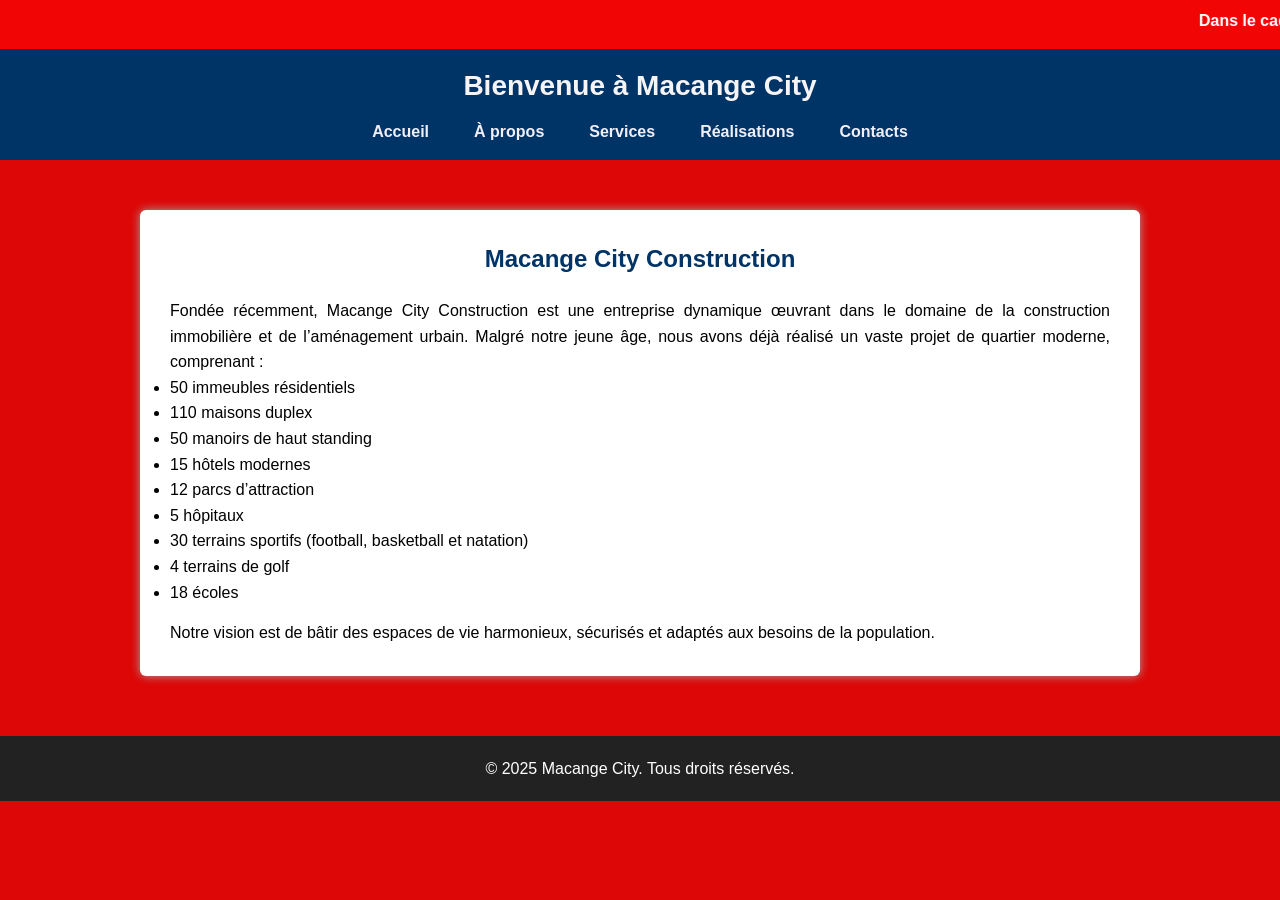
==== apropos.html @ 3fd9ee54 "Add files via upload" ====
<!DOCTYPE html>
<html lang="fr">
<head>
    <meta charset="UTF-8">
    <title>À propos - Macange City Construction</title>
    <link rel="stylesheet" href="apropos.css">
</head>
<body>

<!-- Bande roulante -->
<div class="marquee"> 
    <marquee behavior="scroll" direction="left" scrollamount="6">
        Dans le cadre de notre nouveau projet Goat City, Macange City Construction
        vous invite à faire partie des 200 premiers habitants.
    </marquee>
</div>

<!-- Menu horizontal -->
<header class="navbar">
    <h1>Bienvenue à Macange City</h1>
    <nav>  
        <ul>
            <li><a href="index.html">Accueil</a></li>
            <li><a href="apropos.html">À propos</a></li>
            <li><a href="services.html">Services</a></li>
            <li><a href="realisations.html">Réalisations</a></li>
            <li><a href="contact.html">Contacts</a></li>
        </ul>
    </nav>
</header>

<!-- CONTENU -->
<section class="hero">
    <h2>Macange City Construction</h2>

    <p>
        Fondée récemment, Macange City Construction est une entreprise dynamique
        œuvrant dans le domaine de la construction immobilière et de l’aménagement urbain.
        Malgré notre jeune âge, nous avons déjà réalisé un vaste projet de quartier moderne,
        comprenant :
    </p>

    <ul>
        <li>50 immeubles résidentiels</li> 
        <li>110 maisons duplex</li>
        <li>50 manoirs de haut standing</li>
        <li>15 hôtels modernes</li>
        <li>12 parcs d’attraction</li>
        <li>5 hôpitaux</li>
        <li>30 terrains sportifs (football, basketball et natation)</li>
        <li>4 terrains de golf</li>
        <li>18 écoles</li>
    </ul>

    <p>
        Notre vision est de bâtir des espaces de vie harmonieux,
        sécurisés et adaptés aux besoins de la population.
    </p>
</section>

<footer>
    <p>&copy; 2025 Macange City. Tous droits réservés.</p>
</footer>

</body>
</html>
---- apropos.css ----
/* =========================
   RESET GÉNÉRAL
========================= */
* {
    margin: 0;
    padding: 0;
    box-sizing: border-box;
}

body {
    font-family: Arial, Helvetica, sans-serif;
    background-color: #dd0707;
    color: #010101;
    line-height: 1.6;
}

/* =========================
   BANDE ROULANTE
========================= */
.marquee {
    width: 100%;
    background-color: #f20505;
    color: #fff;
    padding: 8px 0;
    font-weight: bold;
}

/* =========================
   MENU HORIZONTAL
========================= */
.navbar {
    background-color: #003366;
    color: rgb(246, 244, 244);
    padding: 15px 40px;
    text-align: center;
}

.navbar h1 {
    margin-bottom: 10px;
    font-size: 28px;
}

/* Menu */
.navbar nav ul {
    list-style: none;
    display: flex;
    justify-content: center;
    gap: 25px;
}

.navbar nav ul li a {
    text-decoration: none;
    color: rgb(241, 239, 248);
    font-weight: bold;
    padding: 6px 10px;
}

.navbar nav ul li a:hover {
    background-color: #ffffff;
    color: #003366;
    border-radius: 4px;
}

/* =========================
   SECTION PRINCIPALE
========================= */
.hero {
    max-width: 1000px;
    margin: 50px auto;
    padding: 30px;
    background-color: rgb(255, 255, 255);
    border-radius: 6px;
    box-shadow: 0 0 10px rgb(166, 164, 164);
}

/* Titres */
.hero h2 {
    text-align: center;
    color: #003366;
    margin-bottom: 20px;
}

.hero h3 {
    margin-top: 30px;
    color: #003366;
}

/* Paragraphes */
.hero p {
    text-align: justify;
    margin-top: 15px;
    color: #010101;
}

/* =========================
   FOOTER
========================= */
footer {
    background-color: #222;
    color: white;
    text-align: center;
    padding: 20px;
    margin-top: 60px;
}
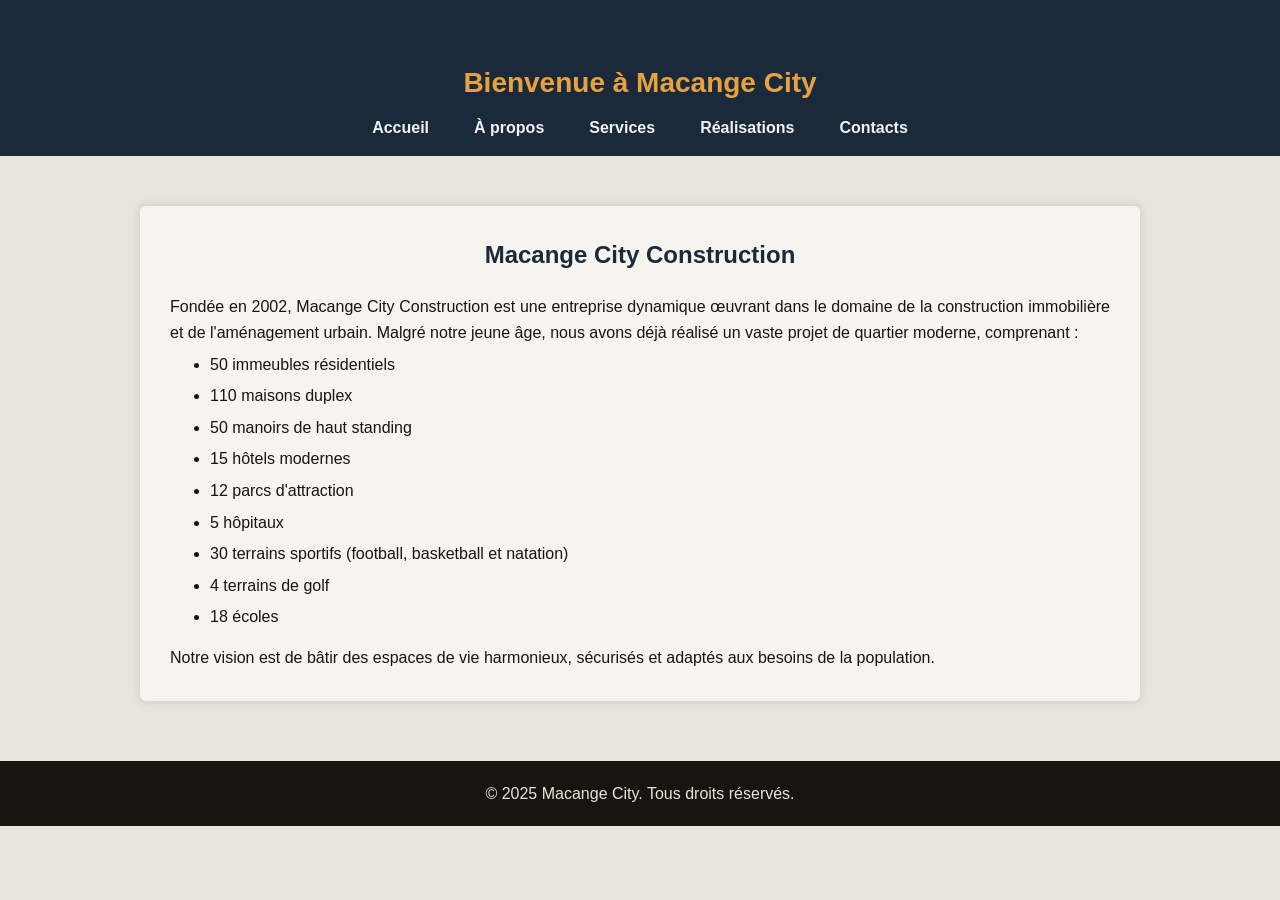
==== commit deab48f6: "Add files via upload mise à jour design + corrections" ====
--- a/apropos.html
+++ b/apropos.html
@@ -1,66 +1,66 @@
-<!DOCTYPE html>
-<html lang="fr">
-<head>
-    <meta charset="UTF-8">
-    <title>À propos - Macange City Construction</title>
-    <link rel="stylesheet" href="apropos.css">
-</head>
-<body>
-
-<!-- Bande roulante -->
-<div class="marquee"> 
-    <marquee behavior="scroll" direction="left" scrollamount="6">
-        Dans le cadre de notre nouveau projet Goat City, Macange City Construction
-        vous invite à faire partie des 200 premiers habitants.
-    </marquee>
-</div>
-
-<!-- Menu horizontal -->
-<header class="navbar">
-    <h1>Bienvenue à Macange City</h1>
-    <nav>  
-        <ul>
-            <li><a href="index.html">Accueil</a></li>
-            <li><a href="apropos.html">À propos</a></li>
-            <li><a href="services.html">Services</a></li>
-            <li><a href="realisations.html">Réalisations</a></li>
-            <li><a href="contact.html">Contacts</a></li>
-        </ul>
-    </nav>
-</header>
-
-<!-- CONTENU -->
-<section class="hero">
-    <h2>Macange City Construction</h2>
-
-    <p>
-        Fondée récemment, Macange City Construction est une entreprise dynamique
-        œuvrant dans le domaine de la construction immobilière et de l’aménagement urbain.
-        Malgré notre jeune âge, nous avons déjà réalisé un vaste projet de quartier moderne,
-        comprenant :
-    </p>
-
-    <ul>
-        <li>50 immeubles résidentiels</li> 
-        <li>110 maisons duplex</li>
-        <li>50 manoirs de haut standing</li>
-        <li>15 hôtels modernes</li>
-        <li>12 parcs d’attraction</li>
-        <li>5 hôpitaux</li>
-        <li>30 terrains sportifs (football, basketball et natation)</li>
-        <li>4 terrains de golf</li>
-        <li>18 écoles</li>
-    </ul>
-
-    <p>
-        Notre vision est de bâtir des espaces de vie harmonieux,
-        sécurisés et adaptés aux besoins de la population.
-    </p>
-</section>
-
-<footer>
-    <p>&copy; 2025 Macange City. Tous droits réservés.</p>
-</footer>
-
-</body>
-</html>
+<!DOCTYPE html>
+<html lang="fr">
+<head>
+    <meta charset="UTF-8">
+    <meta name="viewport" content="width=device-width, initial-scale=1.0">
+    <title>À propos - Macange City Construction</title>
+    <link rel="stylesheet" href="style.css">
+</head>
+<body>
+
+    <!-- Bande roulante -->
+    <div class="marquee">
+        <div class="marquee-track">
+            Dans le cadre de notre nouveau projet Goat City, Macange City Construction vous invite à faire partie des 200 premiers habitants.
+        </div>
+    </div>
+
+    <!-- Menu horizontal -->
+    <header class="navbar">
+        <h1>Bienvenue à Macange City</h1>
+        <nav>
+            <ul>
+                <li><a href="index.html">Accueil</a></li>
+                <li><a href="apropos.html">À propos</a></li>
+                <li><a href="services.html">Services</a></li>
+                <li><a href="realisations.html">Réalisations</a></li>
+                <li><a href="contact.html">Contacts</a></li>
+            </ul>
+        </nav>
+    </header>
+
+    <!-- CONTENU -->
+    <section class="hero">
+        <h2>Macange City Construction</h2>
+
+        <p>
+            Fondée en 2002, Macange City Construction est une entreprise dynamique
+            œuvrant dans le domaine de la construction immobilière et de l'aménagement urbain.
+            Malgré notre jeune âge, nous avons déjà réalisé un vaste projet de quartier moderne,
+            comprenant :
+        </p>
+
+        <ul>
+            <li>50 immeubles résidentiels</li>
+            <li>110 maisons duplex</li>
+            <li>50 manoirs de haut standing</li>
+            <li>15 hôtels modernes</li>
+            <li>12 parcs d'attraction</li>
+            <li>5 hôpitaux</li>
+            <li>30 terrains sportifs (football, basketball et natation)</li>
+            <li>4 terrains de golf</li>
+            <li>18 écoles</li>
+        </ul>
+
+        <p>
+            Notre vision est de bâtir des espaces de vie harmonieux,
+            sécurisés et adaptés aux besoins de la population.
+        </p>
+    </section>
+
+    <footer>
+        <p>&copy; 2025 Macange City. Tous droits réservés.</p>
+    </footer>
+
+</body>
+</html>
--- a/style.css
+++ b/style.css
@@ -0,0 +1,267 @@
+/* =========================
+   RESET GÉNÉRAL
+========================= */
+* {
+    margin: 0;
+    padding: 0;
+    box-sizing: border-box;
+}
+
+body {
+    font-family: Arial, Helvetica, sans-serif;
+    background-color: #E8E4DB;
+    color: #181510;
+    line-height: 1.6;
+}
+
+/* =========================
+   BANDE ROULANTE
+========================= */
+.marquee {
+    width: 100%;
+    background-color: #1B2A3A;
+    color: #E8A23D;
+    padding: 10px 0;
+    font-weight: bold;
+    overflow: hidden;
+    white-space: nowrap;
+    position: relative;
+}
+
+.marquee-track {
+    display: inline-block;
+    padding-left: 100%;
+    animation: marquee-scroll 22s linear infinite;
+}
+
+@keyframes marquee-scroll {
+    from { transform: translateX(0); }
+    to   { transform: translateX(-100%); }
+}
+
+/* =========================
+   MENU HORIZONTAL
+========================= */
+.navbar {
+    background-color: #1B2A3A;
+    color: white;
+    padding: 15px 40px;
+    text-align: center;
+}
+
+.navbar h1 {
+    margin-bottom: 10px;
+    font-size: 28px;
+    color: #E8A23D;
+}
+
+/* Menu */
+.navbar nav ul {
+    list-style: none;
+    display: flex;
+    justify-content: center;
+    flex-wrap: wrap;
+    gap: 25px;
+}
+
+.navbar nav ul li a {
+    text-decoration: none;
+    color: rgb(241, 239, 248);
+    font-weight: bold;
+    padding: 6px 10px;
+}
+
+.navbar nav ul li a:hover {
+    background-color: #E8A23D;
+    color: #1B2A3A;
+    border-radius: 4px;
+}
+
+/* =========================
+   SECTION PRINCIPALE
+========================= */
+.hero {
+    max-width: 1000px;
+    margin: 50px auto;
+    padding: 30px;
+    background-color: #F6F4EF;
+    border-radius: 6px;
+    box-shadow: 0 0 10px rgba(27, 42, 58, 0.15);
+}
+
+/* Titres */
+.hero h1 {
+    text-align: center;
+    color: #1B2A3A;
+    margin-bottom: 20px;
+}
+
+.hero h2 {
+    text-align: center;
+    color: #1B2A3A;
+    margin-bottom: 20px;
+}
+
+.hero h3 {
+    margin-top: 30px;
+    color: #1B2A3A;
+}
+
+/* Paragraphes */
+.hero p {
+    text-align: justify;
+    margin-top: 15px;
+    color: #181510;
+}
+
+.hero ul,
+.hero li {
+    color: #181510;
+    margin-left: 20px;
+}
+
+.hero ul li {
+    margin-top: 6px;
+}
+
+/* =========================
+   PAGE CONTACT
+========================= */
+.contact-info {
+    max-width: 1000px;
+    margin: 50px auto;
+    padding: 30px;
+    background-color: #F6F4EF;
+    border-radius: 6px;
+    box-shadow: 0 0 10px rgba(27, 42, 58, 0.15);
+}
+
+.contact-info h1 {
+    color: #1B2A3A;
+    margin-bottom: 16px;
+}
+
+.contact-info h3 {
+    margin-top: 30px;
+    color: #1B2A3A;
+}
+
+.contact-info ul {
+    margin: 16px 0 0 20px;
+}
+
+.contact-info ul li {
+    margin-top: 8px;
+}
+
+.contact-info a {
+    color: #B97A1F;
+    font-weight: bold;
+    text-decoration: none;
+}
+
+.contact-info a:hover {
+    text-decoration: underline;
+}
+
+/* =========================
+   SERVICES AVEC IMAGES (SANS JS)
+========================= */
+
+.container {
+    display: flex;
+    gap: 40px;
+    margin-top: 30px;
+    flex-wrap: wrap;
+}
+
+.services {
+    flex: 1;
+    min-width: 260px;
+}
+
+.services .category {
+    display: block;
+    margin: 18px 0 6px;
+    font-size: 15px;
+    color: #1B2A3A;
+}
+
+.services .category:first-child {
+    margin-top: 0;
+}
+
+/* Zone image à droite */
+.image-box {
+    width: 350px;
+    height: 250px;
+    position: relative;
+    border: 2px solid #d8d2c2;
+    background: #fff;
+    flex-shrink: 0;
+}
+
+/* Images empilées */
+.image-box img {
+    position: absolute;
+    width: 100%;
+    height: 100%;
+    object-fit: cover;
+    display: none;
+}
+
+/* Radios cachés */
+.container input {
+    display: none;
+}
+
+/* Labels cliquables */
+.container label {
+    display: block;
+    padding: 8px 12px;
+    cursor: pointer;
+    font-weight: bold;
+    margin-left: 15px;
+    color: #181510;
+}
+
+/* Hover */
+.container label:hover {
+    color: #B97A1F;
+}
+
+/* Service sélectionné */
+.container input:checked + label {
+    background-color: #1B2A3A;
+    color: #E8A23D;
+    border-radius: 5px;
+}
+
+/* Affichage image selon service choisi */
+.container:has(#MI:checked) .img-MI,
+.container:has(#D:checked)  .img-D,
+.container:has(#ML:checked) .img-ML,
+.container:has(#H:checked)  .img-H,
+.container:has(#BP:checked) .img-BP,
+.container:has(#EC:checked) .img-EC,
+.container:has(#QM:checked) .img-QM,
+.container:has(#RV:checked) .img-RV,
+.container:has(#EV:checked) .img-EV,
+.container:has(#E:checked)  .img-E,
+.container:has(#HO:checked) .img-HO,
+.container:has(#CS:checked) .img-CS,
+.container:has(#PA:checked) .img-PA,
+.container:has(#GO:checked) .img-GO {
+    display: block;
+}
+
+/* =========================
+   FOOTER
+========================= */
+footer {
+    background-color: #181510;
+    color: #E8E4DB;
+    text-align: center;
+    padding: 20px;
+    margin-top: 60px;
+}
